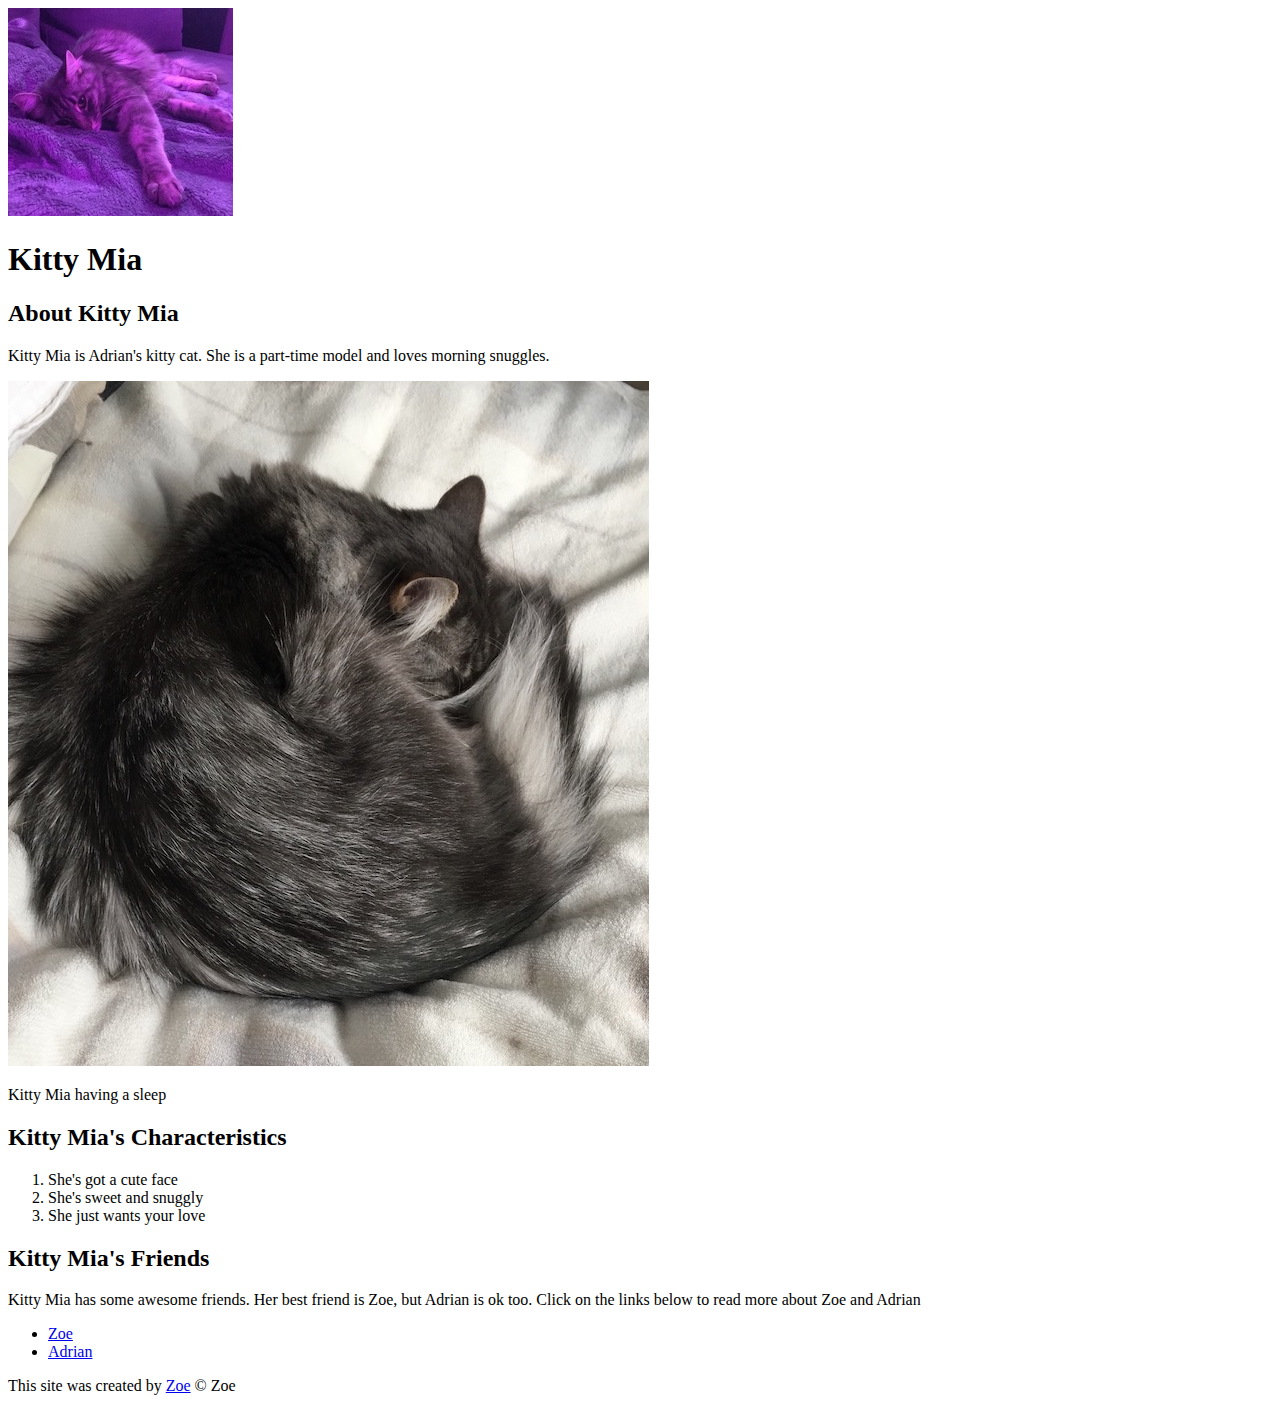
==== index.html @ b298535d "Added our character's index.html files and a few images" ====
<!DOCTYPE html>
<html>
<head>
    <title>Kitty Mia</title>
    <link rel="icon" href="https://cdn.shopify.com/s/files/1/1061/1924/products/CAT_emoji_icon_png_large.png?v=1571606068">
</head>
<body>
   <!-- header element -->
    <header>
        <img src="img/IMG_6509.JPG">
        <h1> Kitty Mia</h1>
    </header>

    <!-- main element -->
    <main>
        <h2>About Kitty Mia</h2>
        <p>Kitty Mia is Adrian's kitty cat. She is a part-time model and loves morning snuggles. </p>
        <img src="img/0B9F586F-F0CB-4992-BCA0-85084931817B.JPG">
        <p>Kitty Mia having a sleep</p>
        <!-- characteristics -->
        <h2>Kitty Mia's Characteristics</h2>
        <ol>
            <li>She's got a cute face</li>
            <li>She's sweet and snuggly</li>
            <li>She just wants your love</li>
        </ol>
        <!-- friends -->
        <h2>Kitty Mia's Friends</h2>
        <p>Kitty Mia has some awesome friends. Her best friend is Zoe, but Adrian is ok too. Click on the links below to read more about Zoe and Adrian</p>
        <ul>
            <li><a target="_blank" href="http://byzoesinukoff.com/">Zoe</a></li>
            <li><a target="_blank" href="https://mediaverseproductions.com/">Adrian</a></li>
        </ul>
    </main>

    <!-- Footer element -->
    <footer>
        <p>This site was created by <a target="_blank" href="https://byzoesinukoff.com/">Zoe</a> &copy; Zoe
        </p>
    </footer>

</body>
</html>
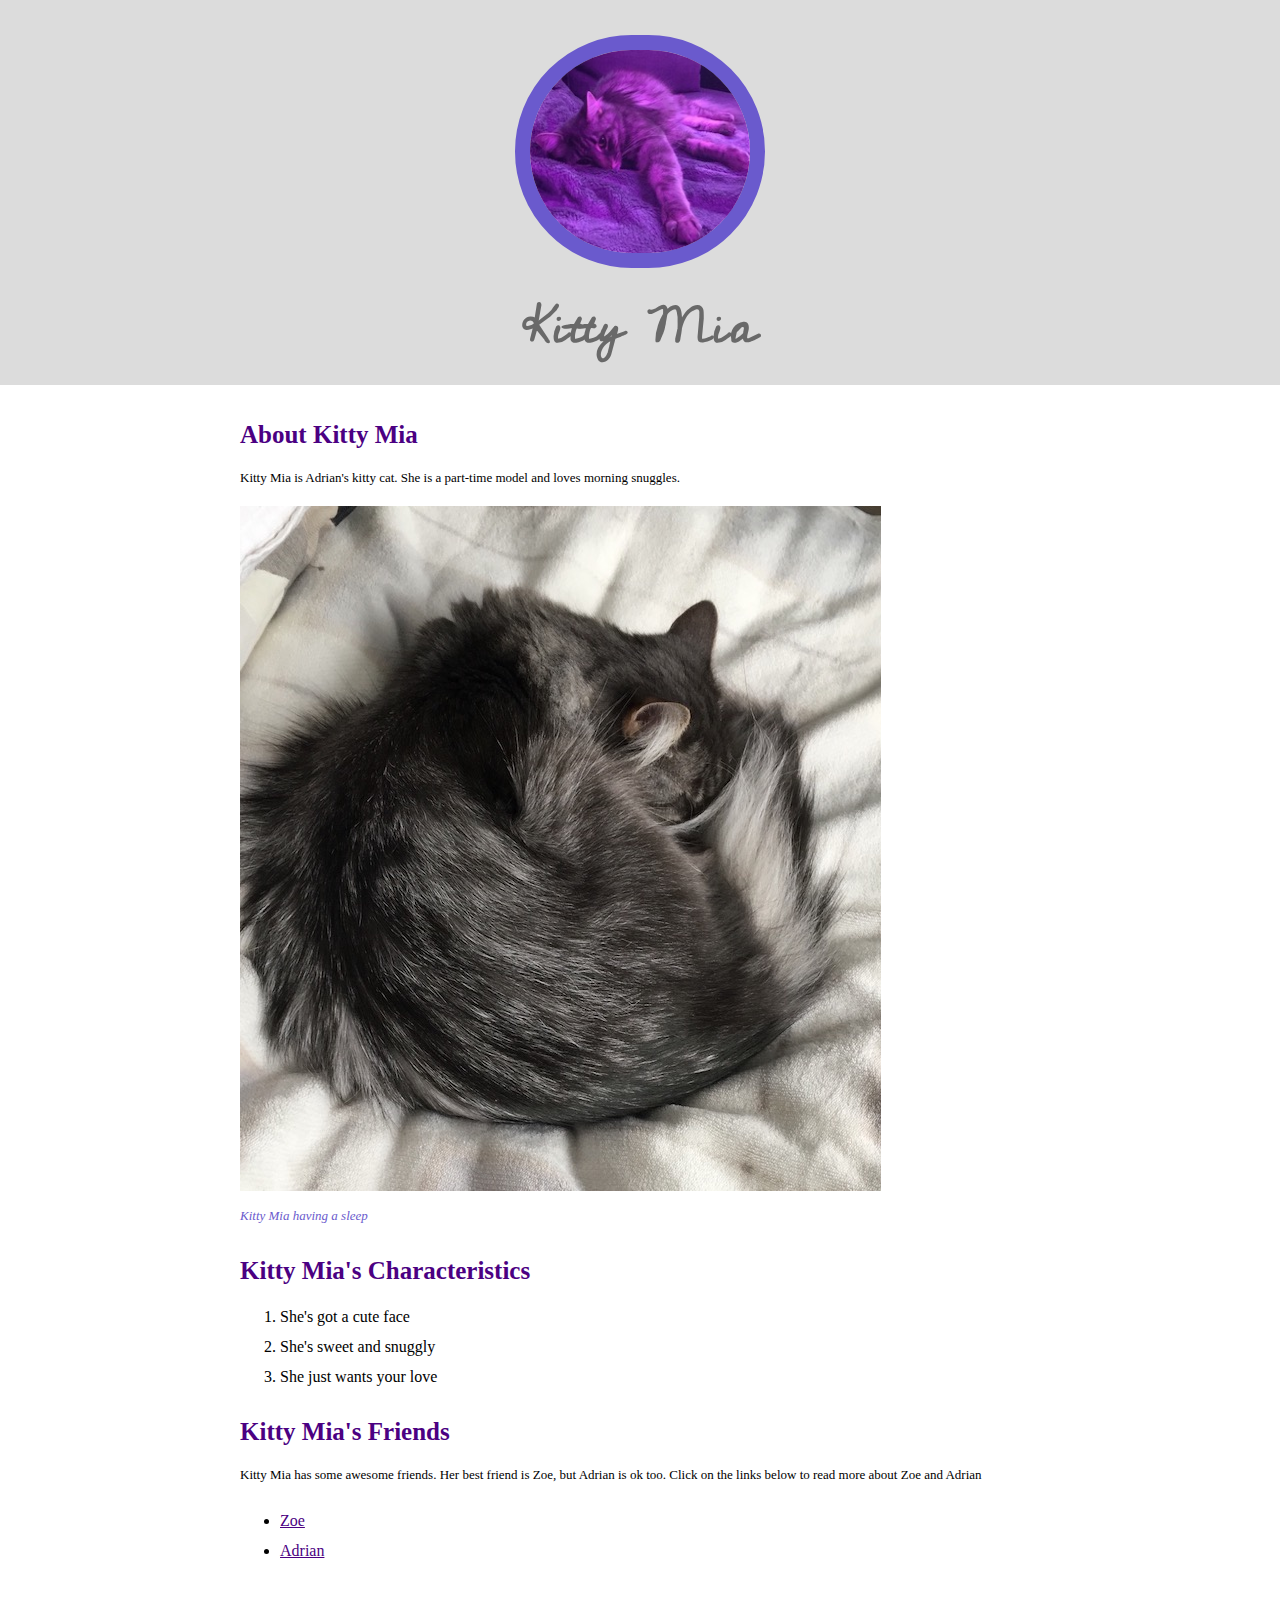
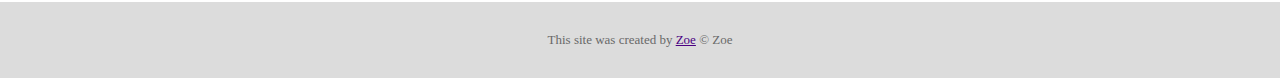
==== commit b24cfb5e: "Wrote CSS for our character's website and changed some HTML" ====
--- a/index.html
+++ b/index.html
@@ -3,6 +3,8 @@
 <head>
     <title>Kitty Mia</title>
     <link rel="icon" href="https://cdn.shopify.com/s/files/1/1061/1924/products/CAT_emoji_icon_png_large.png?v=1571606068">
+    <link href="https://fonts.googleapis.com/css?family=Cedarville+Cursive&display=swap" rel="stylesheet">
+    <link rel="stylesheet" type="text/css" href="css/hero.css">
 </head>
 <body>
    <!-- header element -->
@@ -16,7 +18,7 @@
         <h2>About Kitty Mia</h2>
         <p>Kitty Mia is Adrian's kitty cat. She is a part-time model and loves morning snuggles. </p>
         <img src="img/0B9F586F-F0CB-4992-BCA0-85084931817B.JPG">
-        <p>Kitty Mia having a sleep</p>
+        <p class="caption">Kitty Mia having a sleep</p>
         <!-- characteristics -->
         <h2>Kitty Mia's Characteristics</h2>
         <ol>
--- a/css/hero.css
+++ b/css/hero.css
@@ -0,0 +1,69 @@
+body{
+    margin: 0;
+    font-family: Georgia, 'Times New Roman', Times, serif;
+    line-height: 30px;
+}
+
+header{
+    background-color: gainsboro;
+    text-align: center;
+    padding-top: 35px;
+    padding-bottom: 10px;
+}
+
+header h1{
+    color: dimgray;
+    font-family: 'Cedarville Cursive', cursive;
+    font-size: 50px;
+}
+
+header img{
+    border-radius: 120px;
+    width: 220px;
+    border: 15px solid slateblue;
+}
+
+main{
+    max-width: 800px;
+    margin: 0 auto;
+    padding: 10px 20px 20px 20px
+}
+
+main img{
+    max-width: 100%;
+}
+
+h2{
+    font-size: 25px;
+    color: indigo;
+    margin: 25px 0 10px
+}
+
+p{
+    font-size: 13px;
+}
+
+a{
+    color: indigo;
+}
+a:hover{
+    color: white;
+    background-color: cornflowerblue;
+}
+
+footer{
+    background-color: gainsboro;
+    text-align: center;
+    color: dimgray;
+    padding: 10px
+}
+footer a:hover{
+    opacity: .5;
+    background-color: transparent;
+}
+
+p.caption{
+    color: slateblue;
+    font-style: italic;
+    margin-top: 0;
+}